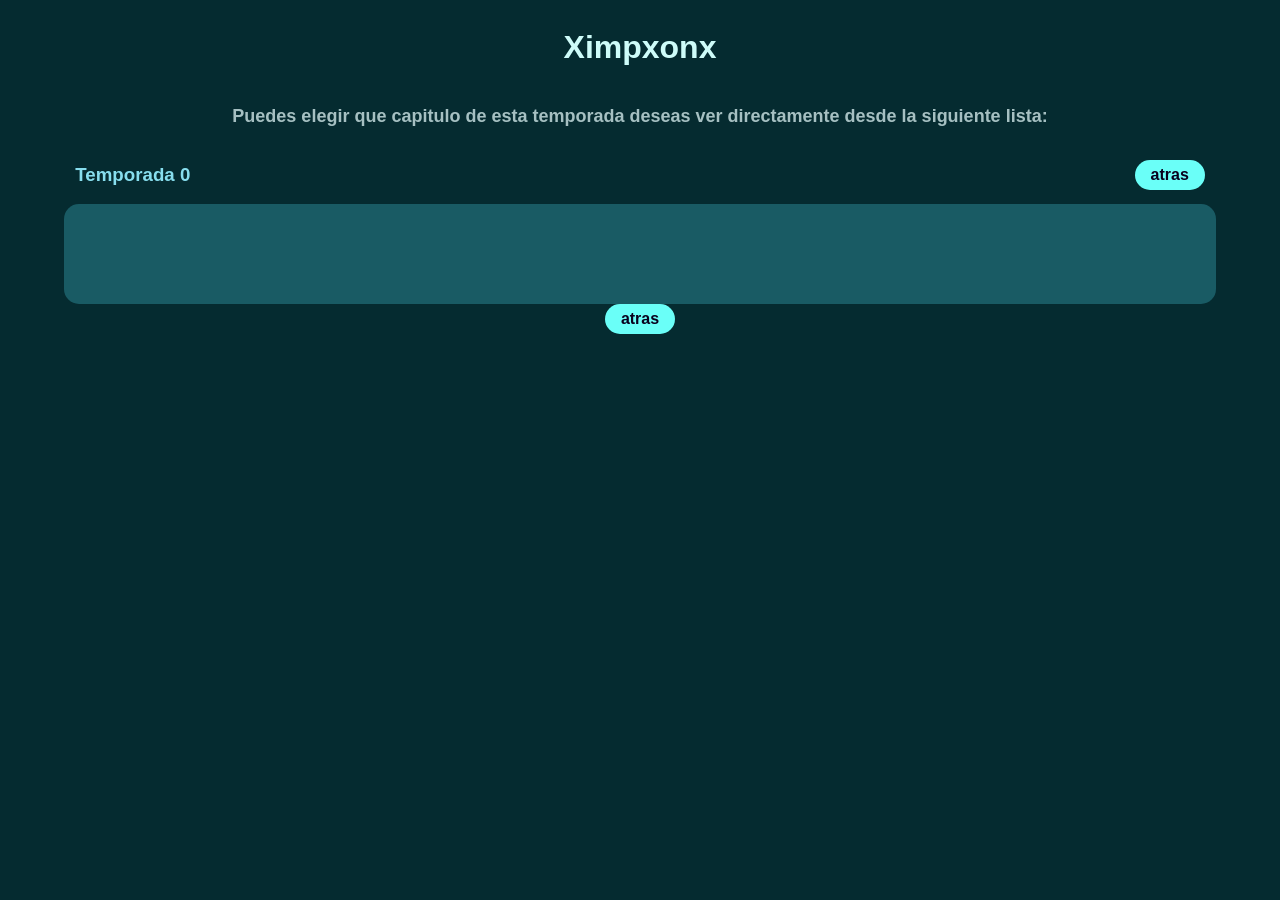
==== static/capag/index.html @ a21535f9 "dmnjdgbhbgrrwuhw" ====
<!DOCTYPE html>
<html lang="es">
<head>
    <meta charset="UTF-8">
    <meta name="viewport" content="width=device-width, initial-scale=1.0">
    <title>Ximpxonx</title>
    <link rel="stylesheet" href="./style.css">
</head>
<body>
    
    <h1>Ximpxonx</h1>
    <p>Puedes elegir que capitulo de esta temporada deseas ver directamente desde la siguiente lista:</p>
    
    <div id="con-ia"><h3 id="info-temps">Temporadas:</h3><div id="atras" onclick="location.href='../index.html';">atras</div></div>
    <div id="con-capitulos">
    

    </div>
</body>
<script type="module" src="./script.js"></script>
<script type="module" src="./modulo.js"></script>
</html>
---- static/capag/style.css ----
body {
    background: #052b30;
    color: #cefcf9;
    display: flex;
    flex-direction: column;
    justify-content: space-around;
    align-items: center;
    text-align: center;
    font-family: 'Gill Sans', 'Gill Sans MT', Calibri, 'Trebuchet MS', sans-serif;
    font-weight: bold;
}

p {
    color: #a6c0c2;
    font-size: large;
    
}

#con-capitulos {
    background:   #195b64;
    width: 90vw;
    width: 90dvw;
    display: flex;
    flex-direction: column;
    justify-content: space-around;
    align-items: center;
    min-height: 100px;
    border-radius: 15px;
    
}

.temporadas {

    height: 10vh;
    height: 10dvh;
    width: 90%;
    border-radius: 15px;
    display: flex;
    flex-direction: column;
    justify-content: center; 
    align-items: center;
    text-align: center;
    margin: 10px 0px 10px 0px;
    background: #3395a1;
    color:rgb(22, 33, 39);
    font-size: large;
    
}
    

.capitulos {

    height: 10vh;
    height: 10dvh;
    width: 90%;
    border-radius: 15px;
    display: flex;
    flex-direction: row;
    justify-content: center; 
    align-items: center;
    text-align: center;
    margin: 10px 0px 10px 0px;
    background: #3395a1;
    color:rgb(22, 33, 39);
    
}

.cap {
    height: 100%;
    width: 90%;
    border: solid  #195b64;
    display: flex;
    align-items: center;
    justify-content: center;
    text-align: center;
    
    
}

#tc {
    border-width: 0px 0px 0px 5px;
}

#nc {
    
    width: 20%;
    color: #75ddfd;
    font-weight: bold;
    background: #227c88;
    height: 100%;
    border-radius: 15px 0px 0px 15px;
}

#descripcion {

    display: flex;
    flex-direction: column;
    justify-content: space-around;
    align-items: center;
    text-align: center;
    width: 80vw;
    
}

#con-vid {
    background: #0b001c ;
    border-radius: 15px;
    width: 90dvw;
    padding-top: 5%;
    display: flex;
    flex-direction: column;
    align-items: center;
    justify-content: center;
    outline: none;
}

#con-titulo-vid {
    display: flex;
    flex-direction: column;
    justify-content: center;
    align-items: center;
    text-align: left;
    width: 60vw;
    width: 90dvw;
    border: solid grey ;
    border-width: 0px 0px 1px 0px;
} 

h3 {
    color: #87deee;
    text-align: left;
    width: 90%;
} 

#con-ia {

    width: 90vw;
    display: flex;
    flex-direction: row;
    justify-content: space-around;
    align-items: center;
    

}

#atras {
    background: #6afff8;
    border-radius: 20px;
    height: 30px;
    width: 70px;
    color: #09001d;
    display: flex;
    justify-content: center;
    align-items: center;
    text-align: center;

}
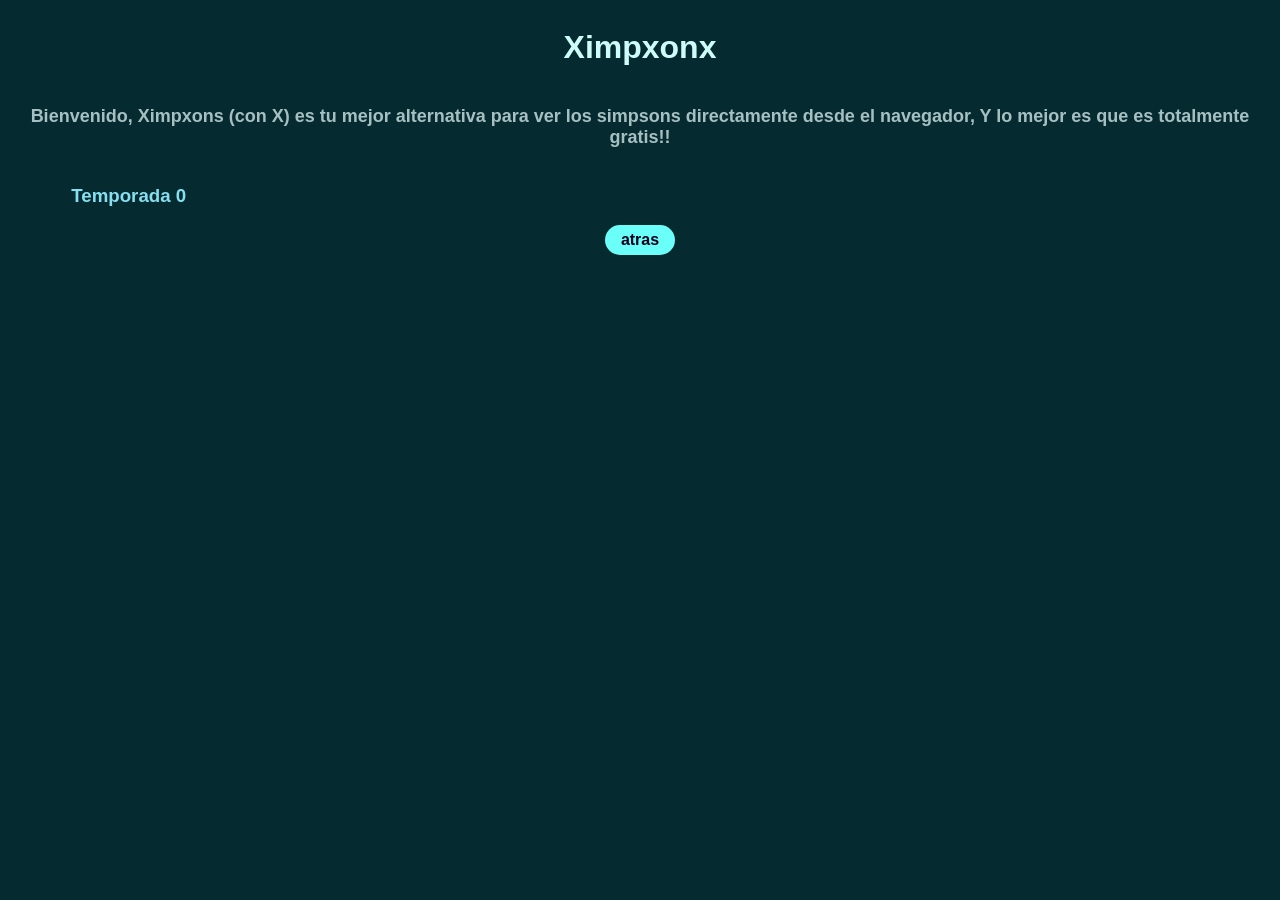
==== commit 598eb3a3: "cambio de apariencia" ====
--- a/static/capag/index.html
+++ b/static/capag/index.html
@@ -9,14 +9,14 @@
 <body>
     
     <h1>Ximpxonx</h1>
-    <p>Puedes elegir que capitulo de esta temporada deseas ver directamente desde la siguiente lista:</p>
+    <p>Bienvenido, Ximpxons (con X) es tu mejor alternativa para ver los simpsons directamente desde el navegador, Y lo mejor es que es totalmente gratis!!</p>
     
-    <div id="con-ia"><h3 id="info-temps">Temporadas:</h3><div id="atras" onclick="location.href='../index.html';">atras</div></div>
-    <div id="con-capitulos">
+    <h3 id="info-temps">Temporadas:</h3>
+    <div id="con-temp">
     
 
     </div>
 </body>
 <script type="module" src="./script.js"></script>
-<script type="module" src="./modulo.js"></script>
+
 </html>
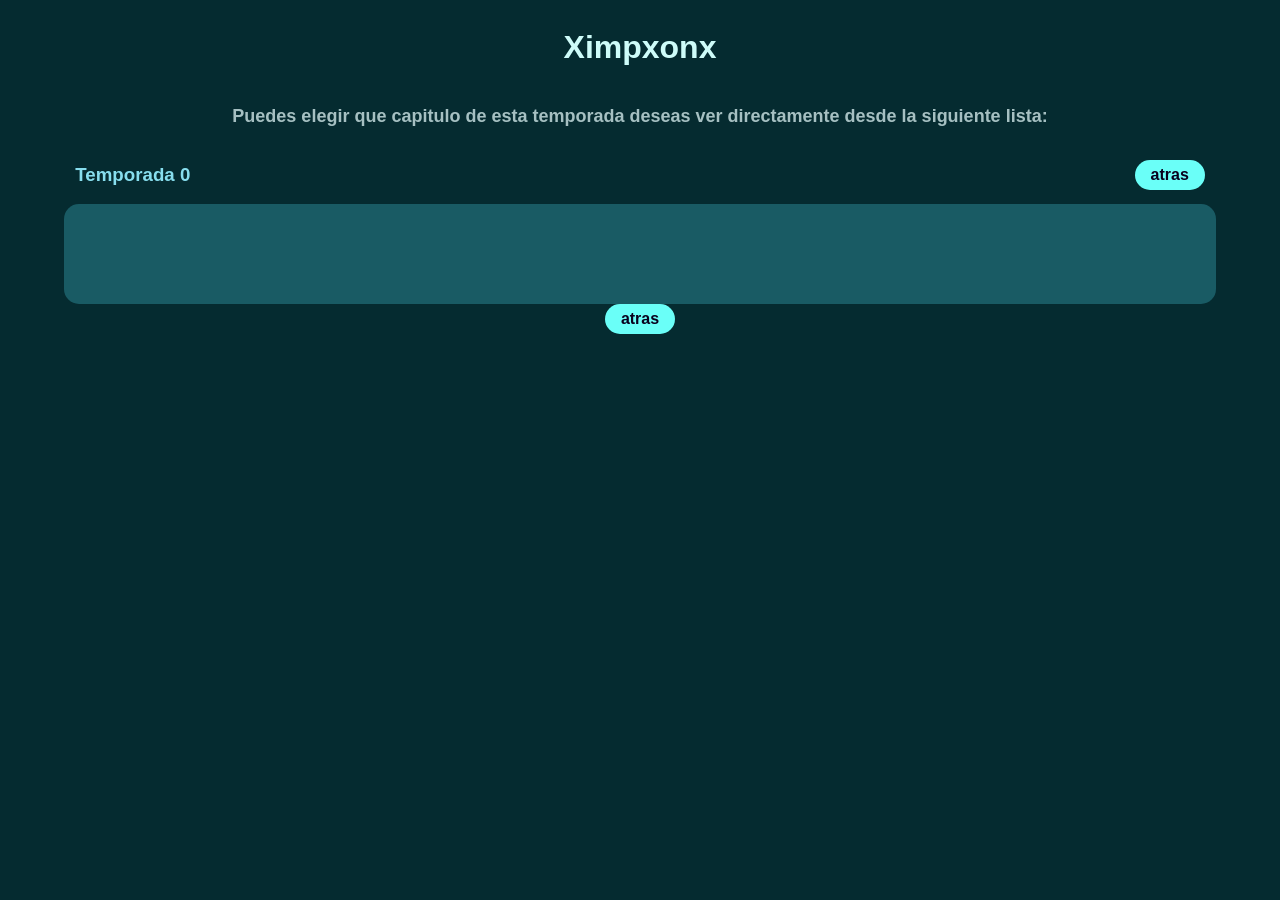
==== commit 24961918: "hsyebnfijf" ====
--- a/static/capag/index.html
+++ b/static/capag/index.html
@@ -9,14 +9,14 @@
 <body>
     
     <h1>Ximpxonx</h1>
-    <p>Bienvenido, Ximpxons (con X) es tu mejor alternativa para ver los simpsons directamente desde el navegador, Y lo mejor es que es totalmente gratis!!</p>
+    <p>Puedes elegir que capitulo de esta temporada deseas ver directamente desde la siguiente lista:</p>
     
-    <h3 id="info-temps">Temporadas:</h3>
-    <div id="con-temp">
+    <div id="con-ia"><h3 id="info-temps">Temporadas:</h3><div id="atras" onclick="location.href='../index.html';">atras</div></div>
+    <div id="con-capitulos">
     
 
     </div>
 </body>
 <script type="module" src="./script.js"></script>
-
+<script type="module" src="./modulo.js"></script>
 </html>
--- a/static/capag/style.css
+++ b/static/capag/style.css
@@ -111,7 +111,6 @@
     flex-direction: column;
     align-items: center;
     justify-content: center;
-    outline: none;
 }
 
 #con-titulo-vid {
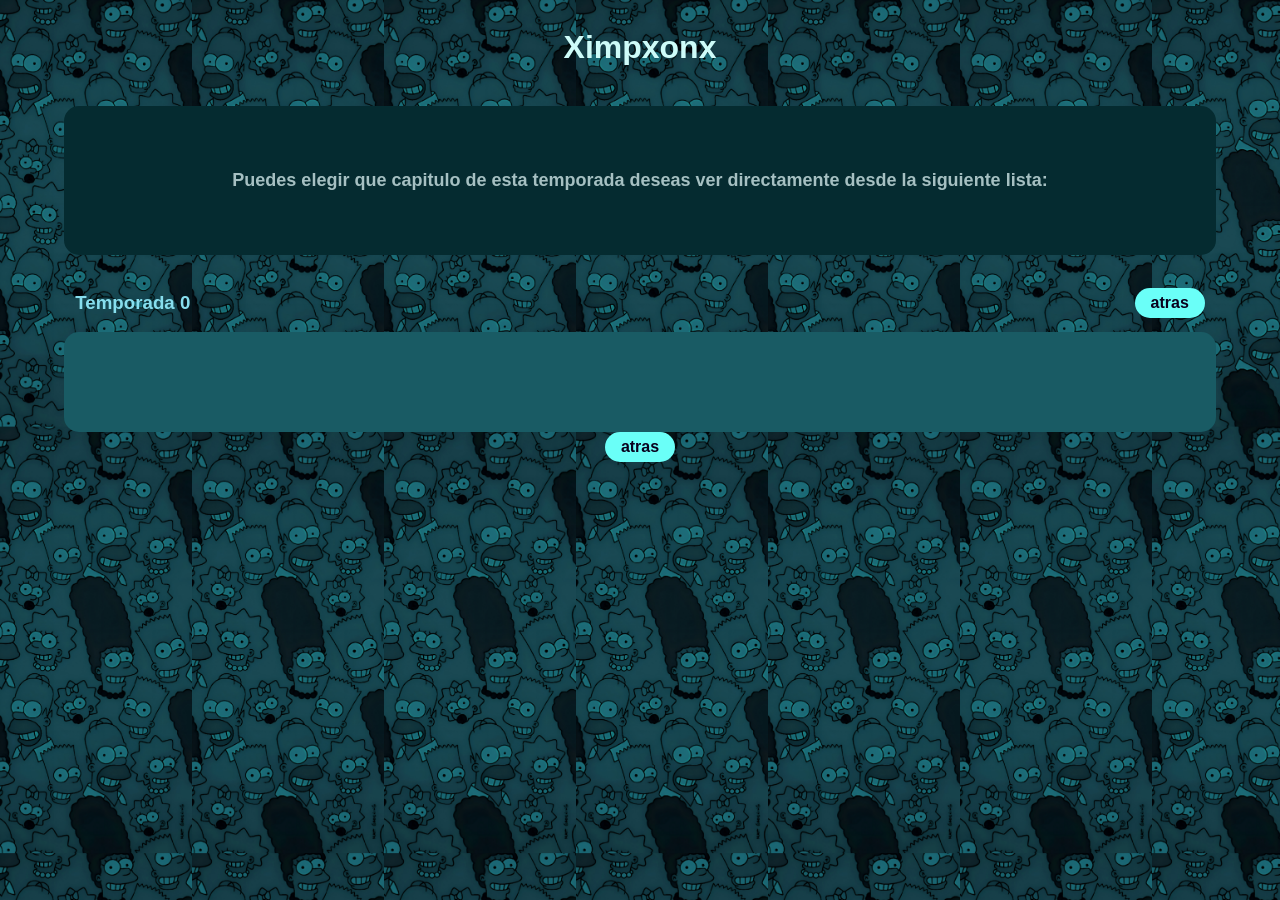
==== commit 2bb28298: "Update index.html" ====
--- a/static/capag/index.html
+++ b/static/capag/index.html
@@ -9,9 +9,9 @@
 <body>
     
     <h1>Ximpxonx</h1>
-    <p>Puedes elegir que capitulo de esta temporada deseas ver directamente desde la siguiente lista:</p>
+    <p id="parr">Puedes elegir que capitulo de esta temporada deseas ver directamente desde la siguiente lista:</p>
     
-    <div id="con-ia"><h3 id="info-temps">Temporadas:</h3><div id="atras" onclick="location.href='../index.html';">atras</div></div>
+    <div id="con-ia"><h3 id="info-temps">Temporadas:</h3><div id="atras" onclick="location.href='https://ximpxonx-temps.github.io'">atras</div></div>
     <div id="con-capitulos">
     
 
@@ -19,4 +19,4 @@
 </body>
 <script type="module" src="./script.js"></script>
 <script type="module" src="./modulo.js"></script>
-</html>+</html>
--- a/static/capag/style.css
+++ b/static/capag/style.css
@@ -1,5 +1,7 @@
 body {
     background: #052b30;
+    background-image: url('../../fon.jpg');
+    background-size: 15%;
     color: #cefcf9;
     display: flex;
     flex-direction: column;
@@ -8,13 +10,42 @@
     text-align: center;
     font-family: 'Gill Sans', 'Gill Sans MT', Calibri, 'Trebuchet MS', sans-serif;
     font-weight: bold;
+    opacity: 0;
+    transition: opacity 0.5s ease;
+}
+
+
+#cortina {
+    background: #052b30;
+    color: #75ddfd;
+    display: flex;
+    justify-content: center;
+    align-items: center;
+    position: fixed;
+    z-index: 100;
+    height: 99vh;
+    width: 99vw;
+    text-align: center;
+}
+
+body.loaded {
+    opacity: 1;
 }
 
 p {
     color: #a6c0c2;
     font-size: large;
+}
+
+#parr {
+
+    background: #052b30 ;
+    border-radius: 15px;
+    width: 80vw ;
+    padding: 5vw;
     
 }
+
 
 #con-capitulos {
     background:   #195b64;
@@ -97,8 +128,9 @@
     flex-direction: column;
     justify-content: space-around;
     align-items: center;
-    text-align: center;
-    width: 80vw;
+    text-align: justify;
+    width: 70%;
+    
     
 }
 
@@ -110,7 +142,12 @@
     display: flex;
     flex-direction: column;
     align-items: center;
-    justify-content: center;
+    justify-content: space-around;
+    outline: none;
+}
+
+#vid {
+    outline: none;
 }
 
 #con-titulo-vid {
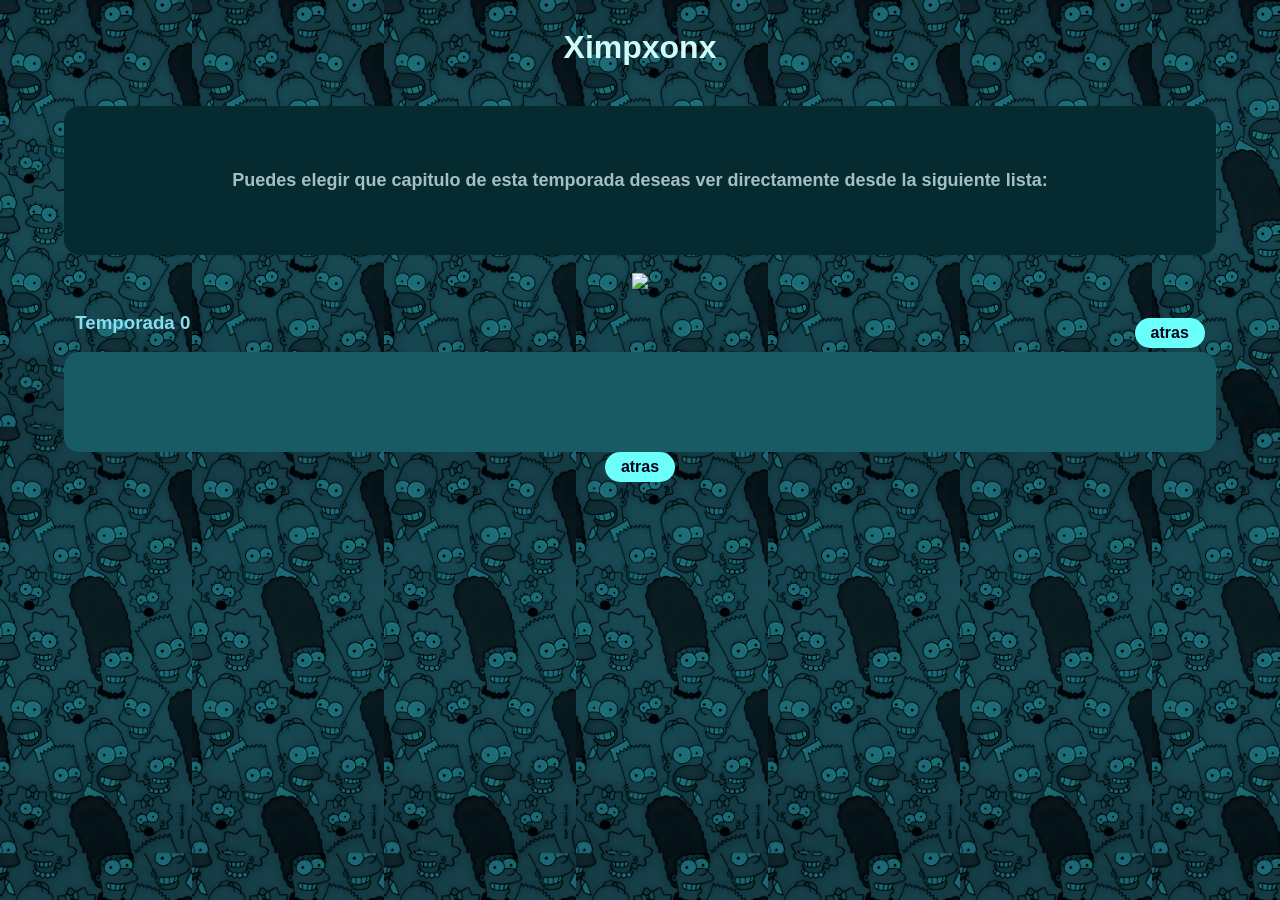
==== commit a8f51192: "implementacion de portadas" ====
--- a/static/capag/index.html
+++ b/static/capag/index.html
@@ -10,8 +10,8 @@
     
     <h1>Ximpxonx</h1>
     <p id="parr">Puedes elegir que capitulo de esta temporada deseas ver directamente desde la siguiente lista:</p>
-    
-    <div id="con-ia"><h3 id="info-temps">Temporadas:</h3><div id="atras" onclick="location.href='https://ximpxonx-temps.github.io'">atras</div></div>
+    <div id="con-por"></div>
+    <div id="con-ia"><h3 id="info-temps">Temporadas:</h3><div id="atras" style="margin-top: 20px ;" onclick="location.href='https://ximpxonx-temps.github.io'">atras</div></div>
     <div id="con-capitulos">
     
 
